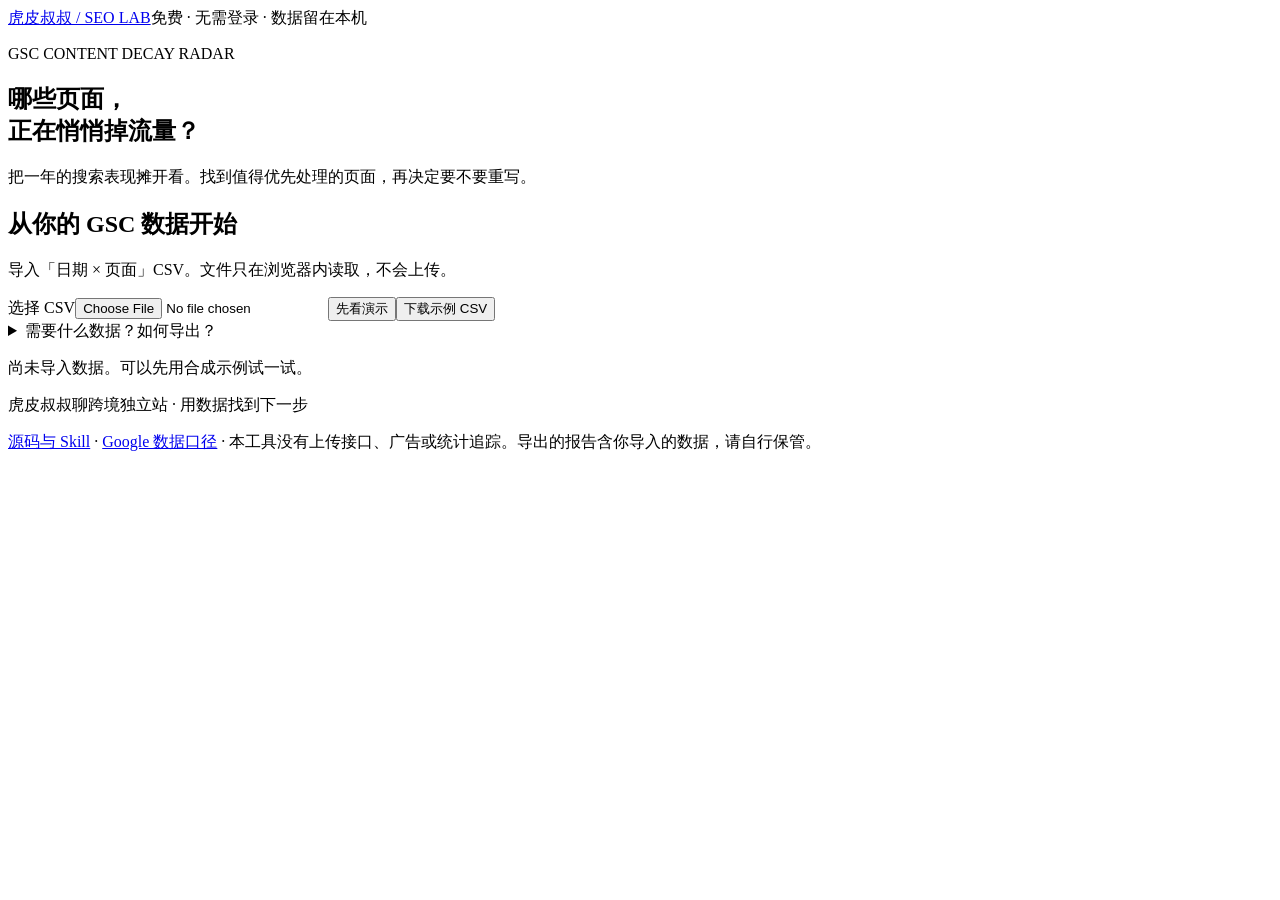
==== assets/project-template/decay/index.html @ 16c06044 "Add GSC content decay skill and private CSV web tool" ====
<!doctype html>
<html lang="zh-CN">
<head>
<meta charset="utf-8">
<meta name="viewport" content="width=device-width,initial-scale=1">
<meta name="description" content="免费 GSC 内容衰退分析：本地导入 CSV，查看 12 个月页面热力图、28 天点击下滑和排查清单。数据不上传。">
<meta http-equiv="Content-Security-Policy" content="default-src 'none'; script-src 'unsafe-inline'; style-src 'unsafe-inline'; img-src data:; connect-src 'none'; font-src 'none'; base-uri 'none'; form-action 'none'">
<title>内容衰退雷达 · GSC 免费分析工具</title>
<link rel="stylesheet" href="style.css">
</head>
<body>
<header><a class="brand" href="https://github.com/owensky-dev/seo-gsc-ga4-analyst" target="_blank" rel="noopener">虎皮叔叔 <span>/ SEO LAB</span></a><span class="badge">免费 · 无需登录 · 数据留在本机</span></header>
<main>
<section class="hero"><p class="eyebrow">GSC CONTENT DECAY RADAR</p><h1>哪些页面，<br>正在悄悄掉流量？</h1><p class="lead">把一年的搜索表现摊开看。找到值得优先处理的页面，再决定要不要重写。</p></section>
<section class="import-card" aria-label="导入数据">
<div><h2>从你的 GSC 数据开始</h2><p>导入「日期 × 页面」CSV。文件只在浏览器内读取，不会上传。</p></div>
<div class="actions"><label class="button primary">选择 CSV<input id="csv-file" type="file" accept=".csv,text/csv"></label><button id="demo">先看演示</button><button id="sample">下载示例 CSV</button></div>
<details><summary>需要什么数据？如何导出？</summary><p>必需列：<code>date,page,clicks,impressions</code>；可选：<code>ctr,position</code>。每行代表一天、一个页面。日期用 YYYY-MM-DD。最多 20 MB / 20 万行。</p><p>GSC 网页里的“页面”汇总和“日期”汇总是两张不同的表，不能拼出这张热力图。使用本开源 Skill 的 <code>fetch_content_decay.py</code>，从官方 API 按天取数；只需 GSC 只读访问，不需要 GA4。也可导入已有的同口径 CSV。</p><p>想用 Skill 自动生成报告？<a href="https://github.com/owensky-dev/seo-gsc-ga4-analyst#内容衰退雷达" target="_blank" rel="noopener">查看安装与取数步骤 ↗</a></p><label class="manifest-label">可选：同时导入本工具的 .manifest.json 采集清单 <input id="manifest-file" type="file" accept=".json,application/json"></label><p>清单验证文件和逐日采集窗口。没有清单时，未出现的日期保持未知；页面明确覆盖两个完整窗口时仍可比较。API 返回行也可能不是全量，触及上限的日期会标记不完整。</p></details>
<p id="message" role="status" aria-live="polite">尚未导入数据。可以先用合成示例试一试。</p>
</section>
<section id="results" hidden>
<div class="section-head"><div><p class="eyebrow" id="source-label"></p><h2>先看变化，再排优先级</h2></div><div class="actions"><button id="export-csv">导出分析 CSV</button><button id="export-html">保存离线报告</button><button id="clear">清除本次数据</button></div></div>
<div id="stats" class="stats"></div>
<p id="coverage" class="note"></p>
<section class="panel"><div class="section-head"><div><h2>页面月度热力图</h2><p id="heat-caption">每行与这个页面自己的月均值比较，颜色不跨页面比较。</p></div><div class="actions"><label>指标 <select id="metric"><option value="clicks">点击</option><option value="impressions">展示</option></select></label><label>排序 <select id="sort"><option value="loss">28 天减少点击</option><option value="total">12 月点击总量</option></select></label></div></div>
<div class="filters"><label>筛选页面 <input id="search" type="search" placeholder="输入 URL 中的关键词"></label><label>前 28 天点击 ≥ <input id="min-clicks" type="number" min="0" value="0" step="1"></label><span class="legend">浅 → 深：低于 → 高于自身月均值<br>— 未知　* 部分数据</span></div>
<div class="table-scroll"><table><caption class="sr-only">页面热力图和两个 28 天窗口比较，点击页面查看详情</caption><thead id="head"></thead><tbody id="body"></tbody></table></div><div class="pagination"><span id="count"></span><button id="prev">上一页</button><button id="next">下一页</button></div></section>
<section id="detail" class="panel" hidden><div class="section-head"><div><p class="eyebrow">PAGE INSIGHT</p><h2 id="detail-title"></h2></div><button id="close-detail">收起详情</button></div><p id="detail-compare"></p><div id="charts" class="charts"></div><h3>下一步怎么查</h3><ul id="advice"></ul><p class="note">本页未导入查询明细，不推测关键词原因；在 GSC 里筛选同一 URL 后继续按查询、设备检查。平均排名按展示量加权，CTR 按总点击 ÷ 总展示重算。</p></section>
</section>
<footer><p>虎皮叔叔聊跨境独立站 · 用数据找到下一步</p><p><a href="https://github.com/owensky-dev/seo-gsc-ga4-analyst" target="_blank" rel="noopener">源码与 Skill</a> · <a href="https://developers.google.com/webmaster-tools/v1/how-tos/all-your-data" target="_blank" rel="noopener">Google 数据口径</a> · 本工具没有上传接口、广告或统计追踪。导出的报告含你导入的数据，请自行保管。</p></footer>
</main>
<script type="application/json" id="seed">null</script>
<script src="engine.js"></script>
<script src="app.js"></script>
</body></html>
---- assets/project-template/decay/style.css ----
:root{font-family:Inter,-apple-system,BlinkMacSystemFont,"PingFang SC","Microsoft YaHei",sans-serif;color:#172c2a;background:#f4f7f4;font-synthesis:none;--green:#175b46;--line:#dce5df}*{box-sizing:border-box}body{margin:0}header{padding:24px 5vw;display:flex;justify-content:space-between;align-items:center;border-bottom:1px solid var(--line)}a{color:var(--green)}.brand{text-decoration:none;font-weight:800;font-size:19px}.brand span{font-size:12px;font-weight:500;letter-spacing:1px;margin-left:12px}.badge{font-size:12px;color:#51635c}main{max-width:1420px;padding:0 5vw;margin:auto}.hero{padding:55px 0 32px}.eyebrow{font-size:11px;letter-spacing:2px;color:#597166;font-weight:700}h1{font-size:clamp(36px,4.5vw,60px);letter-spacing:-2px;line-height:1.15;margin:18px 0}h2{font-size:22px;margin:0 0 10px}h3{font-size:17px}.lead{font-size:17px;color:#56675f;line-height:1.8}.import-card,.panel{border:1px solid var(--line);border-radius:18px;background:white;padding:26px;margin-bottom:25px}.import-card{box-shadow:0 10px 35px #23493008;border-top:4px solid var(--green)}p{line-height:1.7}button,.button,select,input{font:inherit}button,.button{border:1px solid #cedad2;background:white;border-radius:8px;padding:10px 16px;color:#254638;cursor:pointer;text-decoration:none;display:inline-block;font-size:13px}button:hover,.button:hover{background:#eff5f0;border-color:#7aa88c}button:disabled{opacity:.45;cursor:default}.primary{background:var(--green);color:white;border-color:var(--green)}.primary:hover{background:#124734}input[type=file]{display:block;font-size:12px;max-width:100%}.button input[type=file]{position:absolute;width:1px;height:1px;opacity:0}.button:focus-within{outline:3px solid #99c7b2;outline-offset:3px}.actions{display:flex;gap:10px;align-items:center;flex-wrap:wrap}details{margin-top:22px;font-size:13px;color:#56675f}summary{cursor:pointer;font-weight:600}.manifest-label{display:block;padding:12px;background:#f4f7f4;border-radius:8px}code{background:#edf3ef;padding:2px 5px;border-radius:4px}#message{font-size:13px;margin-bottom:0}.error{color:#a83429}.section-head{display:flex;justify-content:space-between;gap:20px;align-items:center;margin:32px 0 18px}.panel .section-head{margin:0 0 20px}.section-head p:not(.eyebrow){font-size:12px;margin:0;color:#68766e}.stats{display:grid;grid-template-columns:repeat(4,1fr);gap:14px}.stat{border:1px solid var(--line);background:white;padding:20px;border-radius:12px}.stat span{display:block;font-size:12px;color:#68766e}.stat strong{display:block;font-size:30px;margin:10px 0 6px;font-variant-numeric:tabular-nums}.stat small{font-size:11px;color:#68766e}.note{font-size:12px;color:#68766e;line-height:1.8}.filters{display:flex;gap:18px;align-items:center;margin:16px 0 20px;flex-wrap:wrap}label{font-size:12px}input[type=search],input[type=number],select{border:1px solid var(--line);border-radius:6px;padding:8px;background:white;color:#254638}input[type=search]{width:230px}input[type=number]{width:75px}.legend{margin-left:auto;font-size:11px;color:#68766e;line-height:1.7}.table-scroll{overflow-x:auto;max-height:650px;border:1px solid var(--line);border-radius:8px}table{border-collapse:separate;border-spacing:0;width:100%;font-size:12px;font-variant-numeric:tabular-nums}th{background:#f2f5f2;font-weight:600;text-align:right;white-space:nowrap;position:sticky;top:0;z-index:2;padding:12px 9px;border-bottom:1px solid var(--line)}td{padding:12px 9px;text-align:right;border-bottom:1px solid #edf1ec;white-space:nowrap}th:first-child,td:first-child{position:sticky;left:0;text-align:left;z-index:1;background:#fff;min-width:235px;max-width:300px}th:first-child{background:#f2f5f2;z-index:3}.page-button{padding:0;border:0;border-radius:0;max-width:280px;overflow:hidden;text-overflow:ellipsis;display:block;text-align:left;font-size:12px;background:none;font-weight:600;line-height:1.7}.page-button:hover{text-decoration:underline;background:none}.signal{display:block;font-size:10px;color:#758278;margin-top:3px}.loss{color:#ac4e34;font-weight:700}.gain{color:#196147}.partial{background:#f5f5f2;color:#808779;font-style:italic}.pagination{display:flex;gap:12px;align-items:center;padding-top:16px;font-size:12px}.pagination span{margin-right:auto}#detail-title{font-size:19px;word-break:break-all}#detail-compare{font-size:13px}.charts{display:grid;grid-template-columns:repeat(2,1fr);gap:18px}.chart{border:1px solid var(--line);border-radius:10px;padding:15px}.chart h3{margin:0 0 10px}.chart svg{width:100%;height:auto;display:block}.chart p{font-size:11px;color:#728174;margin:5px 0 0}#advice{font-size:14px;padding-left:20px;line-height:2}footer{padding:30px 0 45px;margin-top:30px;color:#718176;font-size:12px;border-top:1px solid var(--line)}.sr-only{position:absolute;width:1px;height:1px;padding:0;overflow:hidden;clip:rect(0,0,0,0);white-space:nowrap}button:focus-visible,a:focus-visible,summary:focus-visible,input:focus-visible,select:focus-visible{outline:3px solid #78b999;outline-offset:3px}[hidden]{display:none!important}@media(max-width:700px){header{align-items:flex-start;gap:14px}.brand span{display:none}.badge{max-width:140px;text-align:right;line-height:1.5}main{padding:0 18px}.hero{padding-top:35px}.import-card,.panel{padding:18px;border-radius:12px}.section-head{display:block}.section-head .actions{margin-top:14px}.stats{grid-template-columns:repeat(2,1fr)}.stat{padding:15px}.stat strong{font-size:26px}.charts{grid-template-columns:1fr}.legend{margin-left:0}th:first-child,td:first-child{min-width:190px;max-width:190px}.page-button{max-width:172px}.filters{gap:12px}input[type=search]{width:190px}}
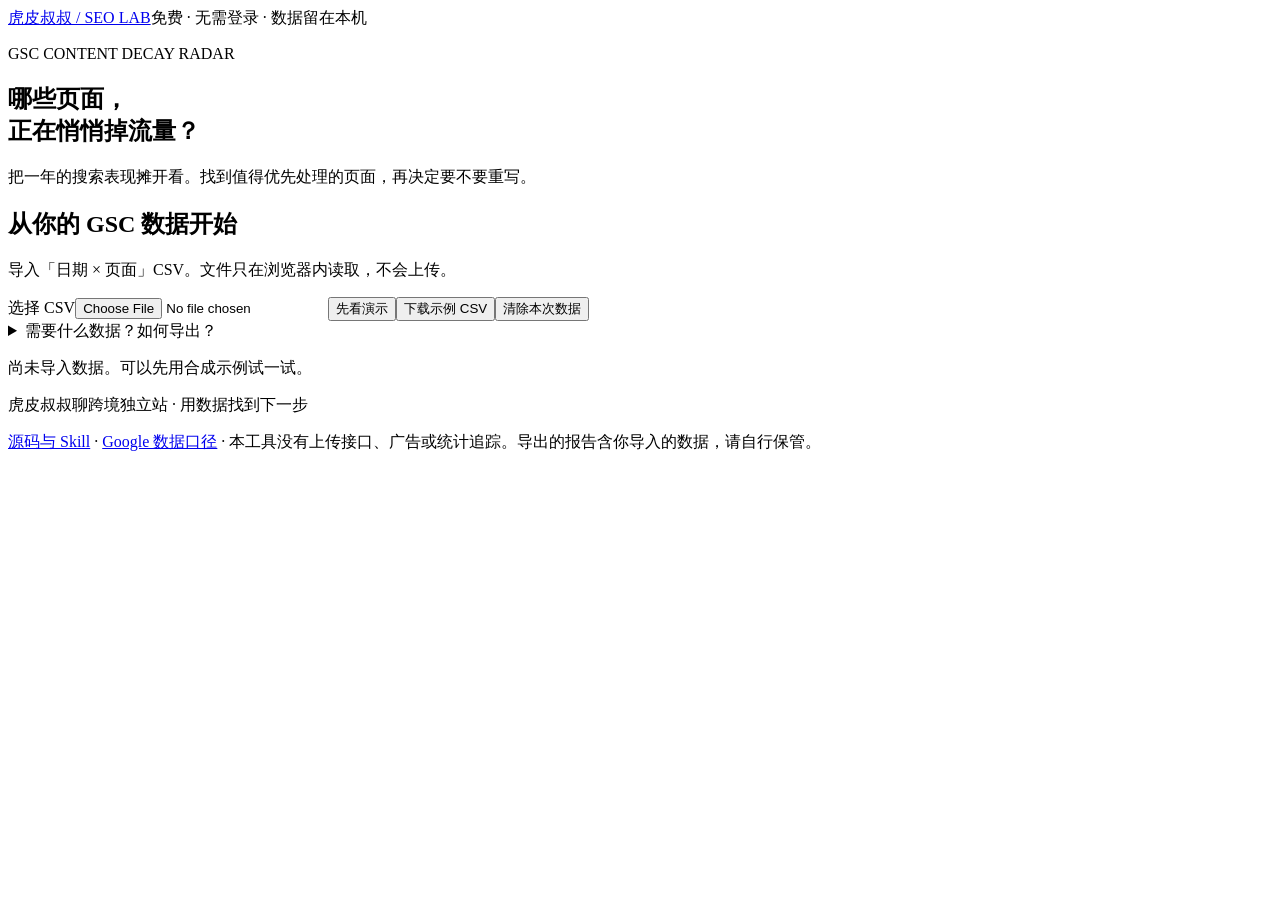
==== commit 8ec64c11: "Keep reset available after CSV validation errors" ====
--- a/assets/project-template/decay/index.html
+++ b/assets/project-template/decay/index.html
@@ -14,12 +14,12 @@
 <section class="hero"><p class="eyebrow">GSC CONTENT DECAY RADAR</p><h1>哪些页面，<br>正在悄悄掉流量？</h1><p class="lead">把一年的搜索表现摊开看。找到值得优先处理的页面，再决定要不要重写。</p></section>
 <section class="import-card" aria-label="导入数据">
 <div><h2>从你的 GSC 数据开始</h2><p>导入「日期 × 页面」CSV。文件只在浏览器内读取，不会上传。</p></div>
-<div class="actions"><label class="button primary">选择 CSV<input id="csv-file" type="file" accept=".csv,text/csv"></label><button id="demo">先看演示</button><button id="sample">下载示例 CSV</button></div>
+<div class="actions"><label class="button primary">选择 CSV<input id="csv-file" type="file" accept=".csv,text/csv"></label><button id="demo">先看演示</button><button id="sample">下载示例 CSV</button><button id="clear">清除本次数据</button></div>
 <details><summary>需要什么数据？如何导出？</summary><p>必需列：<code>date,page,clicks,impressions</code>；可选：<code>ctr,position</code>。每行代表一天、一个页面。日期用 YYYY-MM-DD。最多 20 MB / 20 万行。</p><p>GSC 网页里的“页面”汇总和“日期”汇总是两张不同的表，不能拼出这张热力图。使用本开源 Skill 的 <code>fetch_content_decay.py</code>，从官方 API 按天取数；只需 GSC 只读访问，不需要 GA4。也可导入已有的同口径 CSV。</p><p>想用 Skill 自动生成报告？<a href="https://github.com/owensky-dev/seo-gsc-ga4-analyst#内容衰退雷达" target="_blank" rel="noopener">查看安装与取数步骤 ↗</a></p><label class="manifest-label">可选：同时导入本工具的 .manifest.json 采集清单 <input id="manifest-file" type="file" accept=".json,application/json"></label><p>清单验证文件和逐日采集窗口。没有清单时，未出现的日期保持未知；页面明确覆盖两个完整窗口时仍可比较。API 返回行也可能不是全量，触及上限的日期会标记不完整。</p></details>
 <p id="message" role="status" aria-live="polite">尚未导入数据。可以先用合成示例试一试。</p>
 </section>
 <section id="results" hidden>
-<div class="section-head"><div><p class="eyebrow" id="source-label"></p><h2>先看变化，再排优先级</h2></div><div class="actions"><button id="export-csv">导出分析 CSV</button><button id="export-html">保存离线报告</button><button id="clear">清除本次数据</button></div></div>
+<div class="section-head"><div><p class="eyebrow" id="source-label"></p><h2>先看变化，再排优先级</h2></div><div class="actions"><button id="export-csv">导出分析 CSV</button><button id="export-html">保存离线报告</button></div></div>
 <div id="stats" class="stats"></div>
 <p id="coverage" class="note"></p>
 <section class="panel"><div class="section-head"><div><h2>页面月度热力图</h2><p id="heat-caption">每行与这个页面自己的月均值比较，颜色不跨页面比较。</p></div><div class="actions"><label>指标 <select id="metric"><option value="clicks">点击</option><option value="impressions">展示</option></select></label><label>排序 <select id="sort"><option value="loss">28 天减少点击</option><option value="total">12 月点击总量</option></select></label></div></div>
